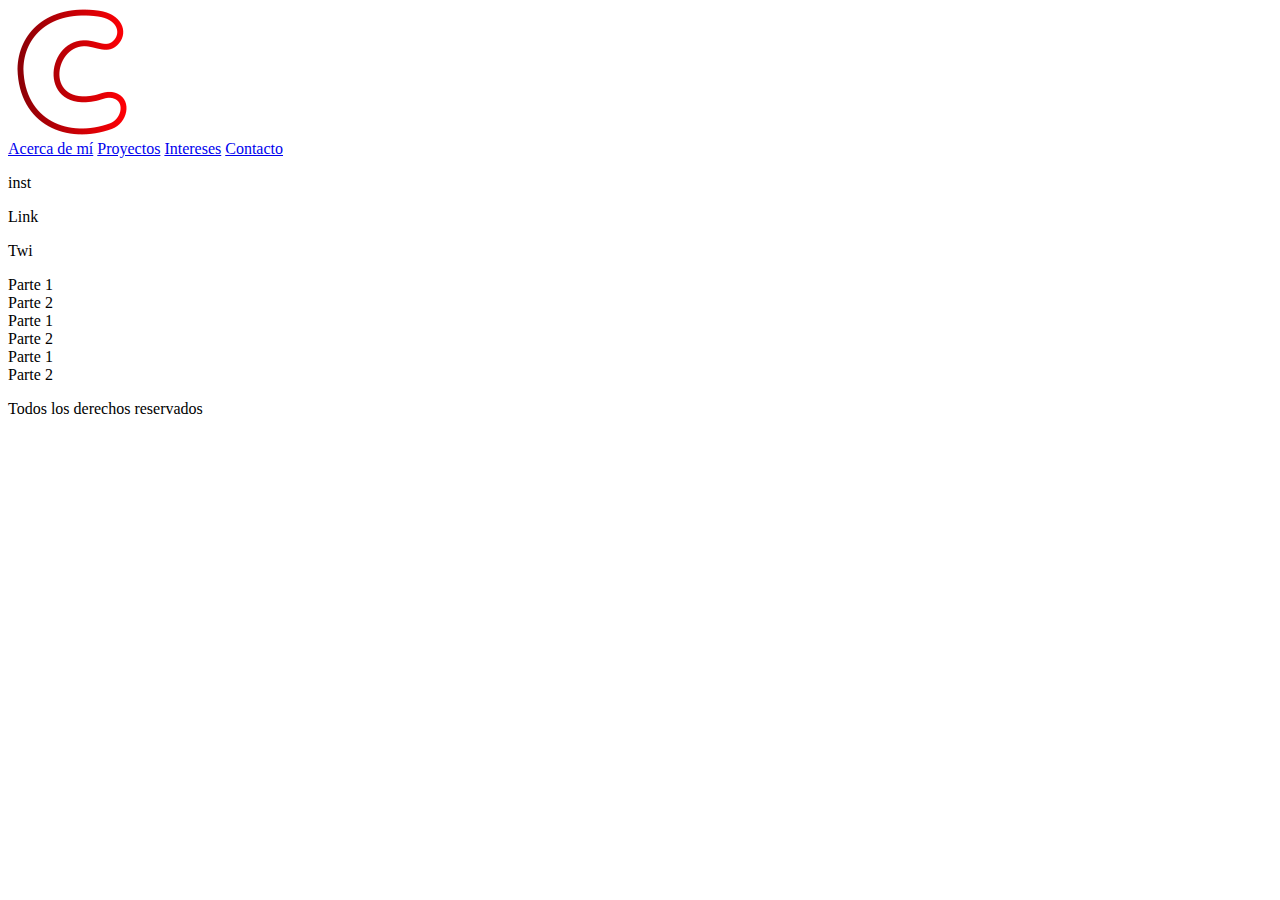
==== index.html @ 26a8e65a "Estructura Portafolio" ====
<!DOCTYPE html>
<html lang="es">
<head>
    <meta charset="UTF-8">
    <meta name="viewport" content="width=device-width, initial-scale=1.0">
    <title>César Mantilla</title>
    <link rel="shortcut icon" href="/img/icons/c.png" type="image/x-icon">
</head>
<body>
    <!-- Primera Región -->
   <section>
        <div>
            <img src="/img/icons/c.png" alt="">
        </div>
        <div>
            <nav>
                <a href="#">Acerca de mí</a>
                <a href="#">Proyectos</a>
                <a href="#">Intereses</a>
                <a href="#">Contacto</a>
            </nav>
        </div>
        <div>
            <p>inst</p>
            <p>Link</p>
            <p>Twi</p>
        </div>
        
   </section>

   <!-- Segundo Región -->
   <section>
    <div class="col"> Parte 1 </div>
    <div class="col"> Parte 2</div>
   </section>

   <!-- Tercera Región -->
   <section>
    <div class="col"> Parte 1 </div>
    <div class="col"> Parte 2</div>
   </section>

   <!-- Cuarta Región -->
   <section>
    <div class="col"> Parte 1 </div>
    <div class="col"> Parte 2</div>
   </section>   

</body>
<footer>
    <p>Todos los derechos reservados</p>
</footer>

</html>
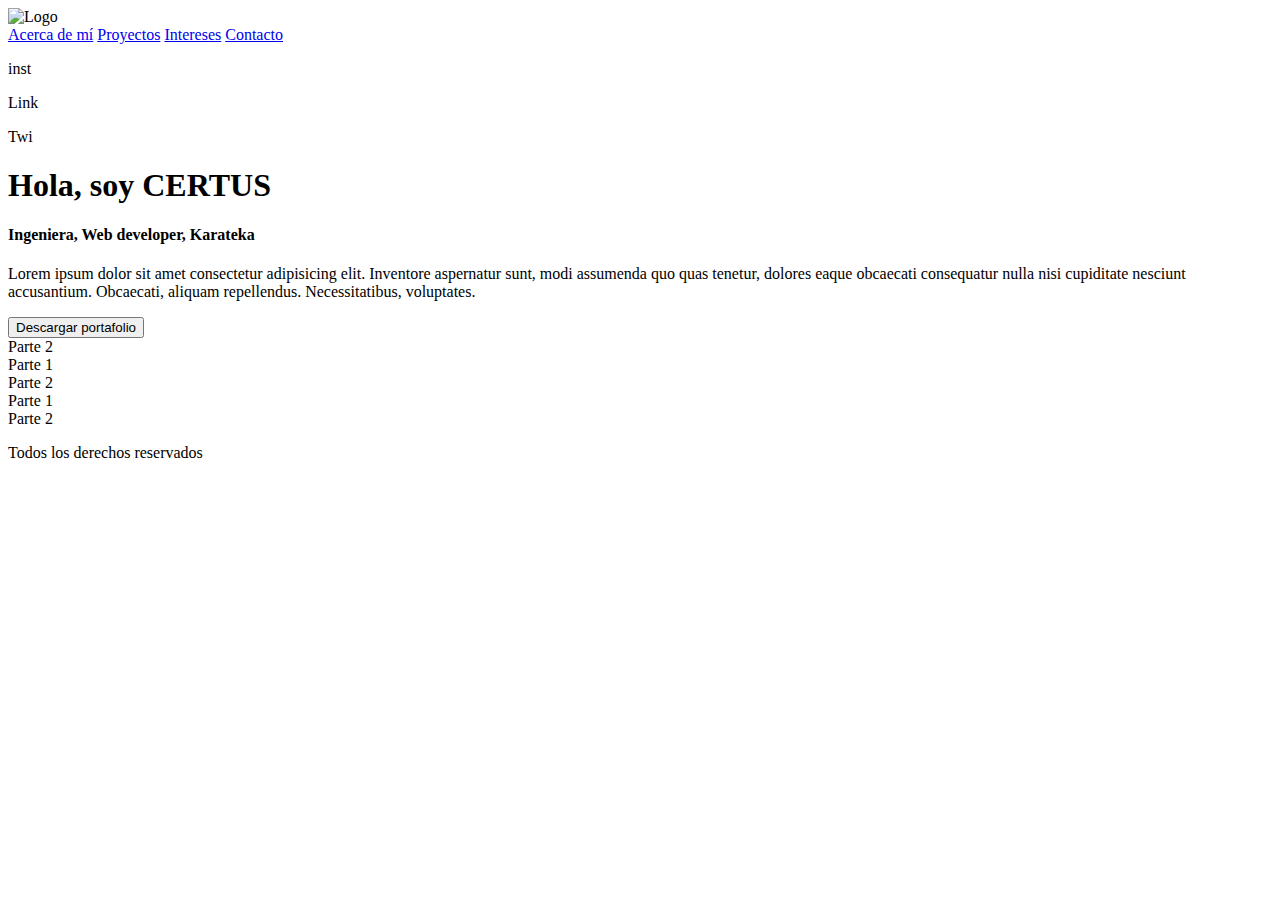
==== commit e0ba98ff: "Región 1" ====
--- a/index.html
+++ b/index.html
@@ -7,10 +7,10 @@
     <link rel="shortcut icon" href="/img/icons/c.png" type="image/x-icon">
 </head>
 <body>
-    <!-- Primera Región -->
+    <!-- Primera Región https://dribbble.com/shots/12229931-Portafolio-Paula/-->
    <section>
         <div>
-            <img src="/img/icons/c.png" alt="">
+            <img src="/img/icons/csdfsdfs.png" width="60px" height="40px" alt="Logo">
         </div>
         <div>
             <nav>
@@ -30,12 +30,18 @@
 
    <!-- Segundo Región -->
    <section>
-    <div class="col"> Parte 1 </div>
+    <div class="col"> 
+        <h1>Hola, soy CERTUS</h1>
+        <h4>Ingeniera, Web developer, Karateka</h4>
+        <p> Lorem ipsum dolor sit amet consectetur adipisicing elit. Inventore aspernatur sunt, modi assumenda quo quas tenetur, dolores eaque obcaecati consequatur nulla nisi cupiditate nesciunt accusantium. Obcaecati, aliquam repellendus. Necessitatibus, voluptates. </p>
+        <button>Descargar portafolio</button>
+    </div>
+
     <div class="col"> Parte 2</div>
    </section>
 
    <!-- Tercera Región -->
-   <section>
+   <section >
     <div class="col"> Parte 1 </div>
     <div class="col"> Parte 2</div>
    </section>
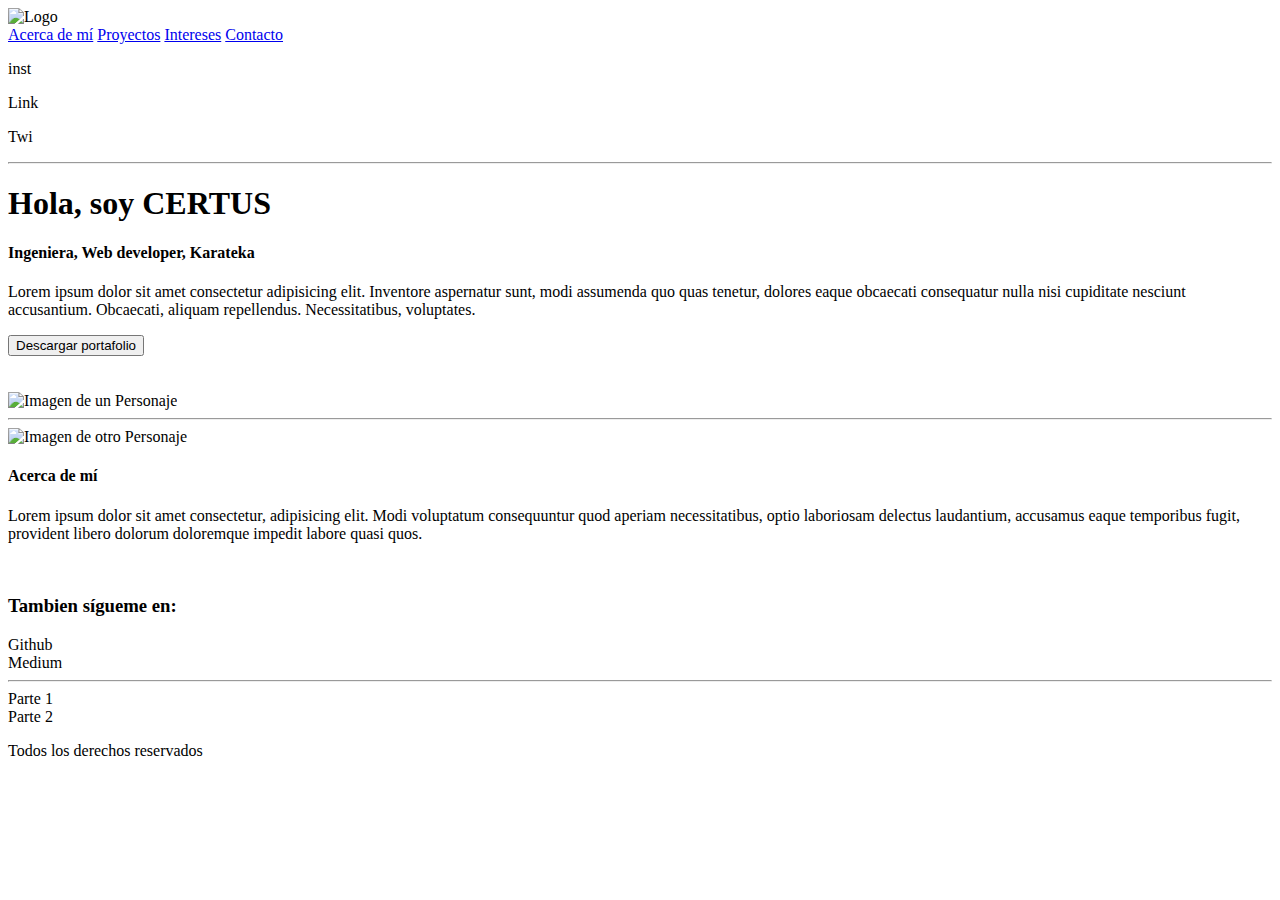
==== commit 633ff6a1: "Región 3" ====
--- a/index.html
+++ b/index.html
@@ -27,6 +27,7 @@
         </div>
         
    </section>
+   <hr>
 
    <!-- Segundo Región -->
    <section>
@@ -36,16 +37,32 @@
         <p> Lorem ipsum dolor sit amet consectetur adipisicing elit. Inventore aspernatur sunt, modi assumenda quo quas tenetur, dolores eaque obcaecati consequatur nulla nisi cupiditate nesciunt accusantium. Obcaecati, aliquam repellendus. Necessitatibus, voluptates. </p>
         <button>Descargar portafolio</button>
     </div>
-
-    <div class="col"> Parte 2</div>
+    <br>
+    <br>
+    <div class="col"> 
+        <img src="" alt="Imagen de un Personaje">
+    </div>
    </section>
+   <hr>
 
    <!-- Tercera Región -->
    <section >
-    <div class="col"> Parte 1 </div>
-    <div class="col"> Parte 2</div>
+    <div class="col">
+        <img src="" alt="Imagen de otro Personaje">
+    </div>
+    <div class="col">
+        <h4>Acerca de mí</h4>
+        <p> Lorem ipsum dolor sit amet consectetur, adipisicing elit. Modi voluptatum consequuntur quod aperiam necessitatibus, optio laboriosam delectus laudantium, accusamus eaque temporibus fugit, provident libero dolorum doloremque impedit labore quasi quos. </p>
+        <br>
+        <h3>Tambien sígueme en:</h3>
+        <div>
+            <div class="col"> Github </div>
+            <div class="col"> Medium </div>
+            <div class="col"></div>
+        </div>
+    </div>
    </section>
-
+   <hr>
    <!-- Cuarta Región -->
    <section>
     <div class="col"> Parte 1 </div>
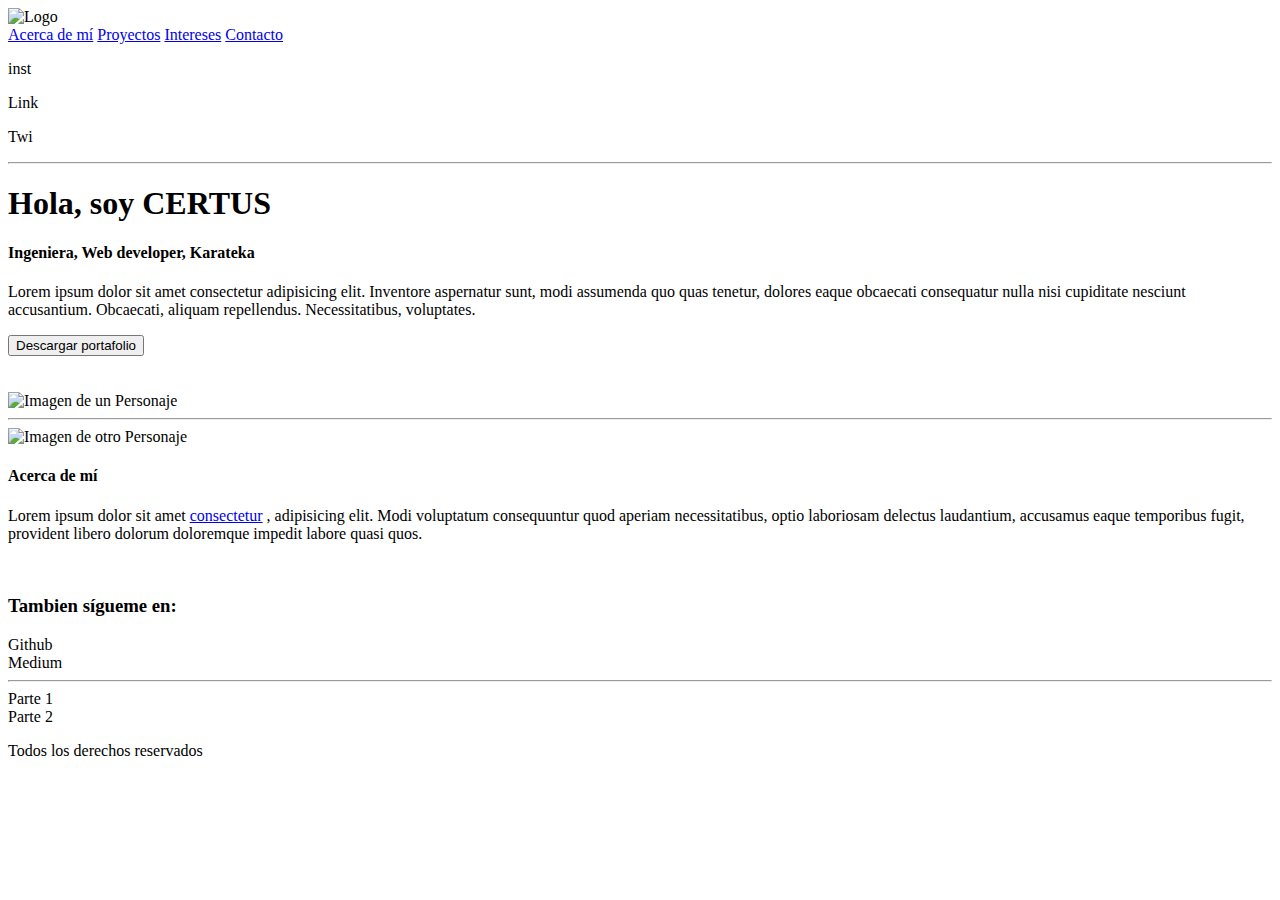
==== commit 61619ec8: "Navegacion entre paginas" ====
--- a/index.html
+++ b/index.html
@@ -14,8 +14,8 @@
         </div>
         <div>
             <nav>
-                <a href="#">Acerca de mí</a>
-                <a href="#">Proyectos</a>
+                <a href="#Id_Acerca">Acerca de mí</a>
+                <a href="./Page/proyecto.html" target="_blank">Proyectos</a>
                 <a href="#">Intereses</a>
                 <a href="#">Contacto</a>
             </nav>
@@ -46,13 +46,13 @@
    <hr>
 
    <!-- Tercera Región -->
-   <section >
+   <div id="Id_Acerca">
     <div class="col">
         <img src="" alt="Imagen de otro Personaje">
     </div>
     <div class="col">
         <h4>Acerca de mí</h4>
-        <p> Lorem ipsum dolor sit amet consectetur, adipisicing elit. Modi voluptatum consequuntur quod aperiam necessitatibus, optio laboriosam delectus laudantium, accusamus eaque temporibus fugit, provident libero dolorum doloremque impedit labore quasi quos. </p>
+        <p> Lorem ipsum dolor sit amet <a href="www.google.com.pe" target="_blank">consectetur</a> , adipisicing elit. Modi voluptatum consequuntur quod aperiam necessitatibus, optio laboriosam delectus laudantium, accusamus eaque temporibus fugit, provident libero dolorum doloremque impedit labore quasi quos. </p>
         <br>
         <h3>Tambien sígueme en:</h3>
         <div>
@@ -61,13 +61,13 @@
             <div class="col"></div>
         </div>
     </div>
-   </section>
+   </div>
    <hr>
    <!-- Cuarta Región -->
-   <section>
+   <div>
     <div class="col"> Parte 1 </div>
     <div class="col"> Parte 2</div>
-   </section>   
+   </div>   
 
 </body>
 <footer>
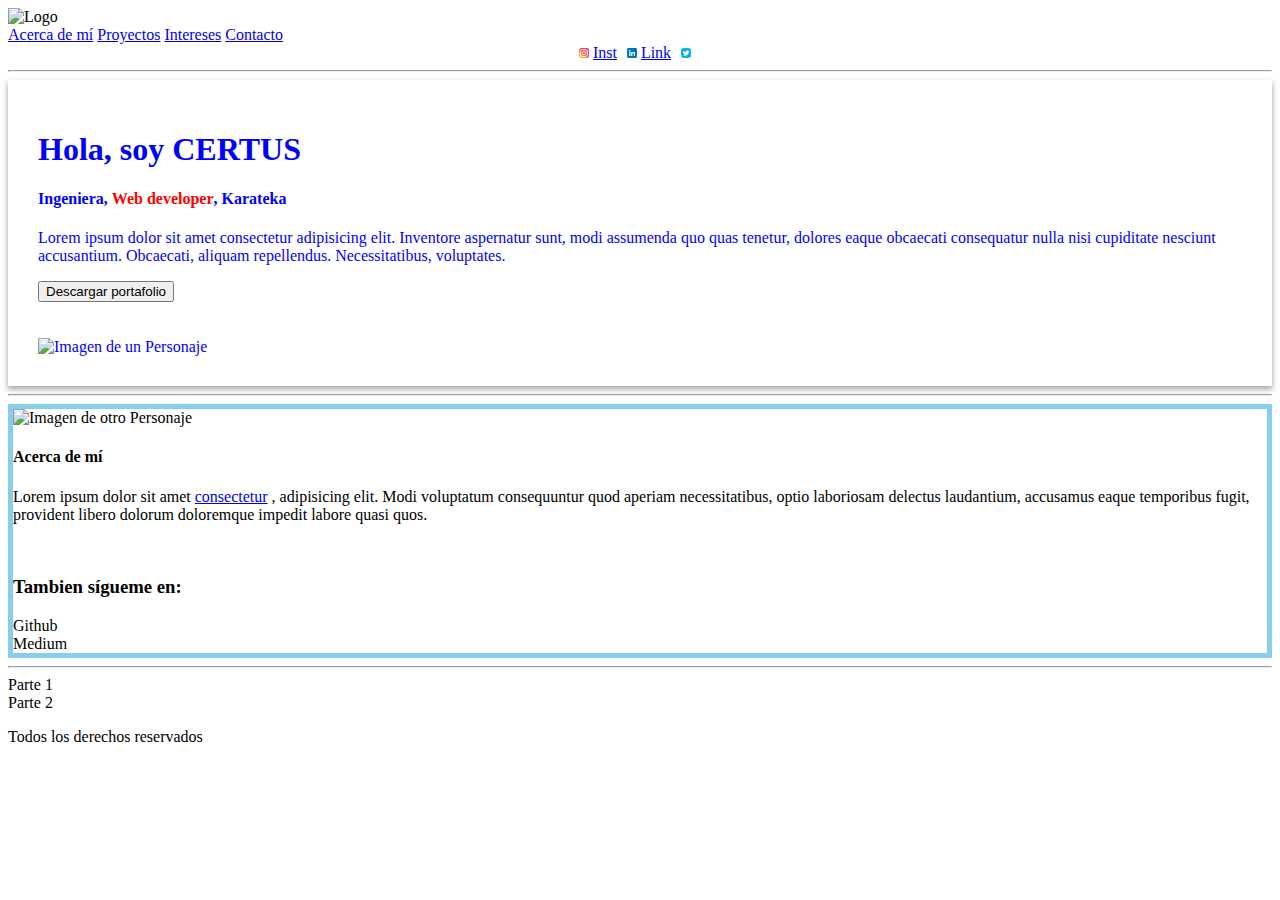
==== commit b7a48301: "Ultima clase" ====
--- a/index.html
+++ b/index.html
@@ -5,14 +5,26 @@
     <meta name="viewport" content="width=device-width, initial-scale=1.0">
     <title>César Mantilla</title>
     <link rel="shortcut icon" href="/img/icons/c.png" type="image/x-icon">
+    <link rel="stylesheet" href="./css/style.css">
 </head>
+
+<!--Css Interno: en el mismo documento html-->
+<!--
+<style>
+
+    *{
+        color: blue;
+    }
+</style>
+-->
+
 <body>
     <!-- Primera Región https://dribbble.com/shots/12229931-Portafolio-Paula/-->
    <section>
         <div>
             <img src="/img/icons/csdfsdfs.png" width="60px" height="40px" alt="Logo">
         </div>
-        <div>
+        <div class="nombreclase">
             <nav>
                 <a href="#Id_Acerca">Acerca de mí</a>
                 <a href="./Page/proyecto.html" target="_blank">Proyectos</a>
@@ -20,22 +32,35 @@
                 <a href="#">Contacto</a>
             </nav>
         </div>
-        <div>
-            <p>inst</p>
-            <p>Link</p>
-            <p>Twi</p>
+        <div class="iHorizontal">
+
+            <div><img class="ilink" src="./img/resources/instagram.png" alt="Instagram">   <a href="https://www.instagram.com/" target="_blank" >Inst</a></div>
+                <div><img class="ilink" src="./img/resources/linkedin.png" alt="linkedin">   <a href="https://www.linkedin.com/" target="_blank" >Link</a></div>
+                <div>  <a href="https://www.twitter.com/" target="_blank" > <img class="ilink" src="./img/resources/logotipo-de-twitter.png" alt="twitter"> </a></div>
+            <!--
+            <ul>
+                <li>inst</li>
+                <li>Link</li>
+                <li>Twi</li>
+            </ul>
+
+            <ol>
+                <li><img class="ilink" src="./img/resources/instagram.png" alt="Instagram">   <a href="https://www.instagram.com/" target="_blank" >Inst</a></li>
+                <li><img class="ilink" src="./img/resources/linkedin.png" alt="linkedin">   <a href="https://www.linkedin.com/" target="_blank" >Link</a></li>
+                <li>  <a href="https://www.twitter.com/" target="_blank" > <img class="ilink" src="./img/resources/logotipo-de-twitter.png" alt="twitter"> </a></li>
+            </ol>-->
         </div>
         
    </section>
    <hr>
 
    <!-- Segundo Región -->
-   <section>
-    <div class="col"> 
+   <section style="color: blue; box-shadow: rgba(0, 0, 0, 0.16) 0px 3px 6px, rgba(0, 0, 0, 0.23) 0px 3px 6px; padding: 30px;">
+    <div class="col nombreclase"> 
         <h1>Hola, soy CERTUS</h1>
-        <h4>Ingeniera, Web developer, Karateka</h4>
+        <h4>Ingeniera, <strong style="color: red;" >Web developer</strong>, Karateka</h4>
         <p> Lorem ipsum dolor sit amet consectetur adipisicing elit. Inventore aspernatur sunt, modi assumenda quo quas tenetur, dolores eaque obcaecati consequatur nulla nisi cupiditate nesciunt accusantium. Obcaecati, aliquam repellendus. Necessitatibus, voluptates. </p>
-        <button>Descargar portafolio</button>
+        <button class="btn-d">Descargar portafolio</button>
     </div>
     <br>
     <br>
--- a/css/style.css
+++ b/css/style.css
@@ -0,0 +1,48 @@
+/*
+
+*{
+    color: green;
+    background: rgba(128, 128, 128, 0.597);
+    background: #1c76cfc2;
+}
+    */
+
+
+
+/*Nombre de la clase*/
+.nombreclase h4 strong{
+    color: gray;
+}
+
+.ilink{
+    width: 10px;
+}
+
+.iHorizontal{
+    display: flex;
+    justify-content: center;
+    align-items: center;
+}
+.iHorizontal div{
+    margin-right: 10px;
+}
+
+.btn-d:hover{
+    color: red;
+}
+
+/*id
+#identificador{
+    color: gray;
+}
+*/
+
+#Id_Acerca{
+    border: 5px solid skyblue;
+}
+
+/*Bloque
+div {
+    color: rgb(248, 0, 0);
+}
+*/
